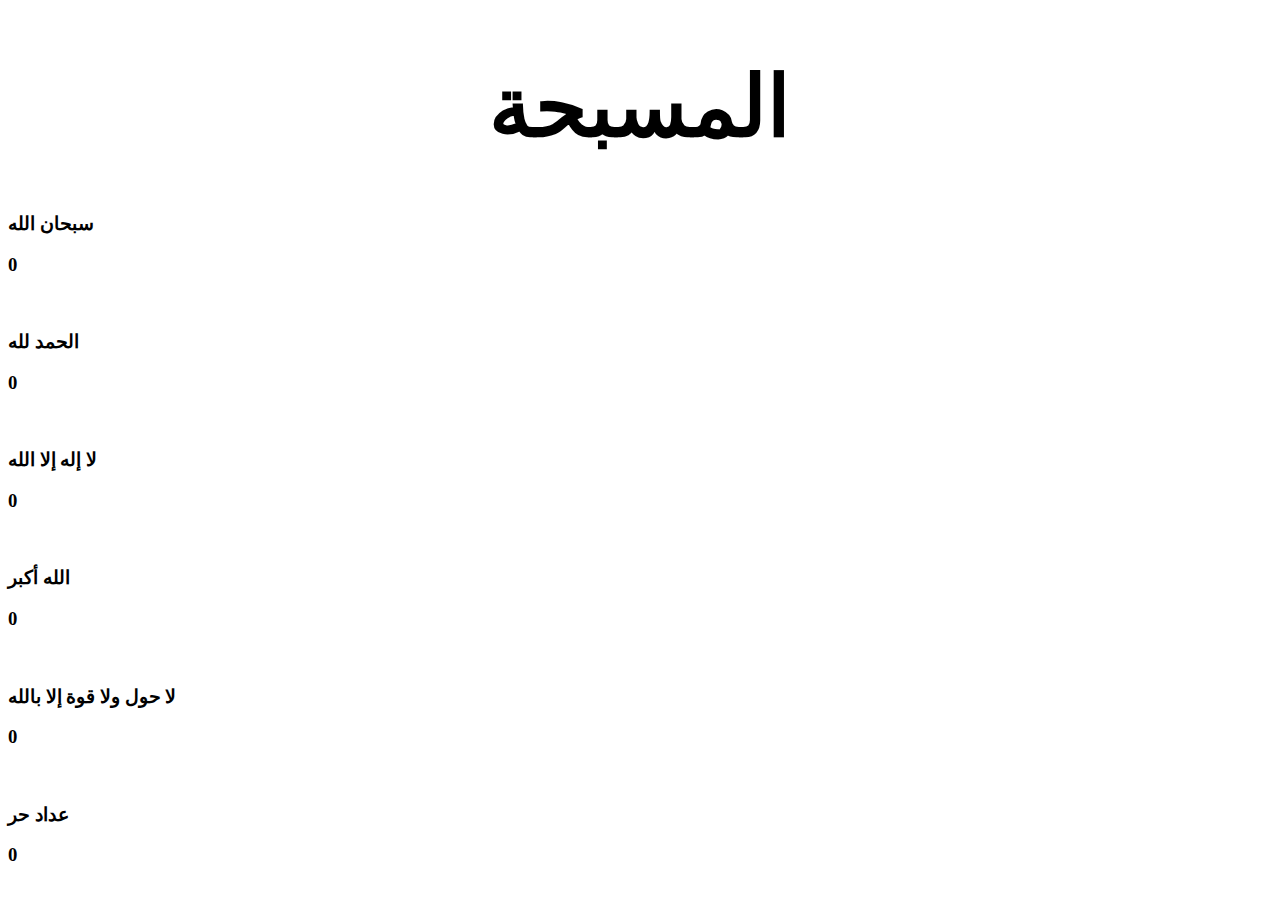
==== index.html @ f59a828e "Update app name" ====
<!DOCTYPE html>
<html lang="en">
    <head>
        <meta charset="UTF-8">
        <meta http-equiv="X-UA-Compatible" content="IE=edge">
        <meta name="viewport" content="width=device-width, initial-scale=1.0">
        <title>المِسْبَحَةُ</title>
        <link rel="stylesheet" href="style.css">
</head>
<body>
    <h1 class="none" id="title-id" style="font-size: 85px; text-align: center;"> المسبحة </h1>
    <div style="white-space: nowrap">

        <h3 class="child countable" id="sobhan" > سبحان الله</h3>
        <h3 id="tCount" class="child"> 0 </h3>
        <br>
        <h3 class="child countable" id="alhamd" > الحمد لله</h3>
        <h3 class="child" id="tCount" > 0 </h3>
        <br>
        <h3 id="laIlah" class="child countable"> لا إله إلا الله</h3>
        <h3 id="tCount" class="child" > 0 </h3>
        <br>
        <h3 id="allah" class="child countable" > الله أكبر</h3>
        <h3 id="tCount" class="child" > 0 </h3>
        <br>
        <h3 id="laHawl" class="child countable" > لا حول ولا قوة إلا بالله</h3>
        <h3 id="tCount" class="child"> 0 </h3>
        <br>
        <h3 id="counter" class="child countable" > عداد حر</h3>
        <h3 id="tCount" class="child"> 0 </h3>
        <br>
    </div>
        <script src="main.js"></script>
</body>
</html>
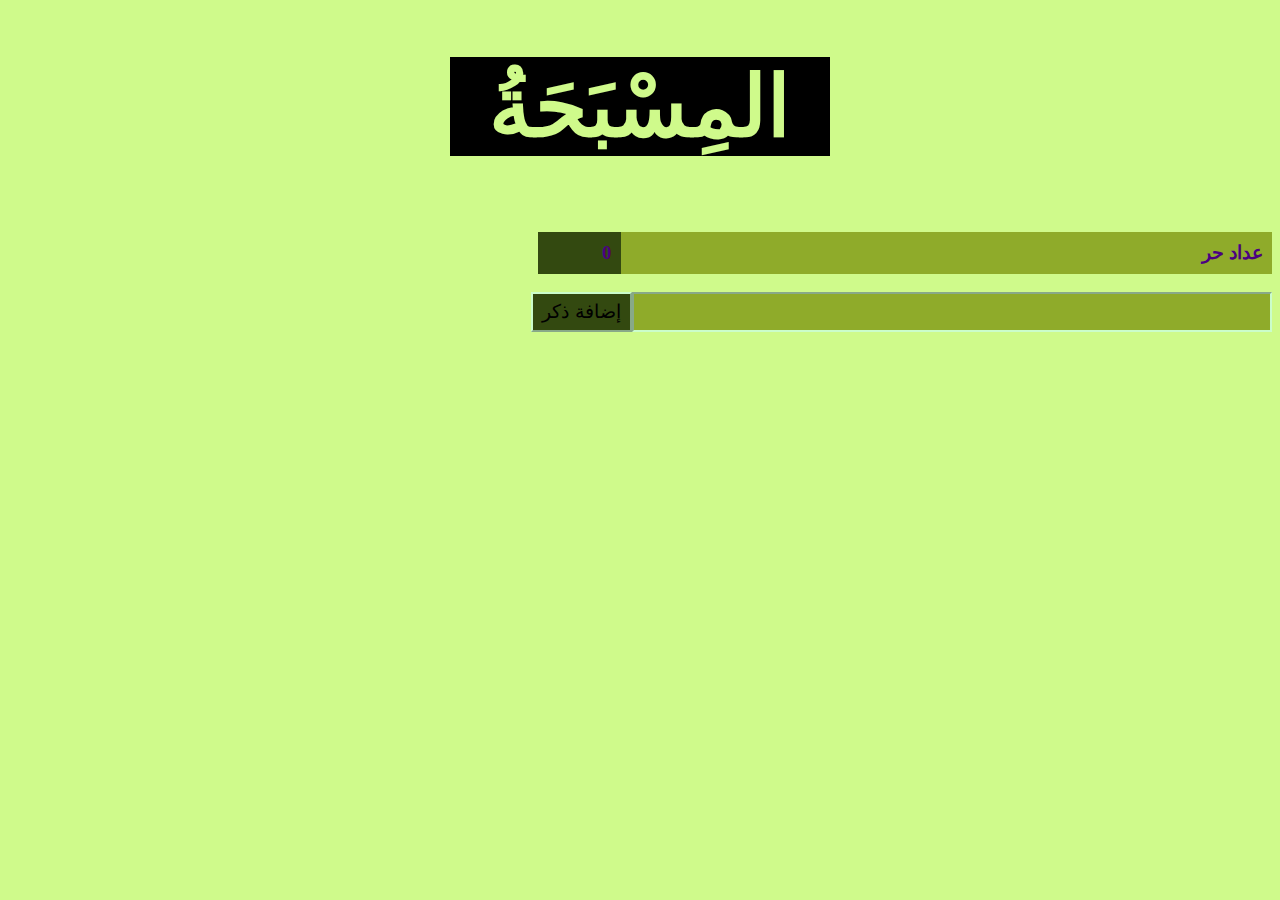
==== commit 91238aa7: "add some features" ====
--- a/index.html
+++ b/index.html
@@ -1,5 +1,5 @@
 <!DOCTYPE html>
-<html lang="en">
+<html lang="ar">
     <head>
         <meta charset="UTF-8">
         <meta http-equiv="X-UA-Compatible" content="IE=edge">
@@ -8,28 +8,14 @@
         <link rel="stylesheet" href="style.css">
 </head>
 <body>
-    <h1 class="none" id="title-id" style="font-size: 85px; text-align: center;"> المسبحة </h1>
+    <h1 class="title" id="title-id" > المِسْبَحَةُ </h1>
     <div style="white-space: nowrap">
 
-        <h3 class="child countable" id="sobhan" > سبحان الله</h3>
-        <h3 id="tCount" class="child"> 0 </h3>
-        <br>
-        <h3 class="child countable" id="alhamd" > الحمد لله</h3>
-        <h3 class="child" id="tCount" > 0 </h3>
-        <br>
-        <h3 id="laIlah" class="child countable"> لا إله إلا الله</h3>
-        <h3 id="tCount" class="child" > 0 </h3>
-        <br>
-        <h3 id="allah" class="child countable" > الله أكبر</h3>
-        <h3 id="tCount" class="child" > 0 </h3>
-        <br>
-        <h3 id="laHawl" class="child countable" > لا حول ولا قوة إلا بالله</h3>
-        <h3 id="tCount" class="child"> 0 </h3>
-        <br>
-        <h3 id="counter" class="child countable" > عداد حر</h3>
-        <h3 id="tCount" class="child"> 0 </h3>
-        <br>
+        <h3 id="counter" class=" countable" > عداد حر</h3>
+        <h3 id="tCount" class="counter"> 0 </h3>
     </div>
-        <script src="main.js"></script>
+    <br>
+    <input class="input">
+    <script src="main.js"></script>
 </body>
 </html>--- a/style.css
+++ b/style.css
@@ -0,0 +1,58 @@
+body {
+    background-color: #cffa8b;
+}
+h1 {
+    font-size: 85px;
+    color: #cffa8b;
+    background-color: black;
+    text-align: center;
+    margin-left: 35%;
+    margin-right: 35%;
+}
+h3 {
+    color: indigo;
+    padding: 10px ;
+    font-size: 50;
+    padding-right: 1ch;
+    text-align: right;
+    float: right;
+}
+
+.countable {
+    white-space: nowrap;
+    width: 50%;
+    background-color: #7f9711cb;
+}
+
+#tCount {
+    background-color: #334910;
+    width: 5%;
+    margin-left: 40%;
+}
+
+.input {
+    float: right;
+    width: 50%;
+    font-size: larger;
+    background-color: #7f9711cb;
+    color: indigo;
+    text-align: right;
+    padding-bottom: 7px;
+    padding-top: 7px;
+    border-color: #cbfdcb;
+}
+.btn {
+    border-color: #334910;
+    float: right;
+    width: 8%;
+    font-size: larger;
+    font-weight: 00;
+    background-color: #334910;
+    padding-top: 6px;
+    padding-bottom: 7px;
+    box-sizing: border-box;
+    text-align: center;
+    border-color: #cbfdcb;
+    margin-bottom: 1%;
+
+}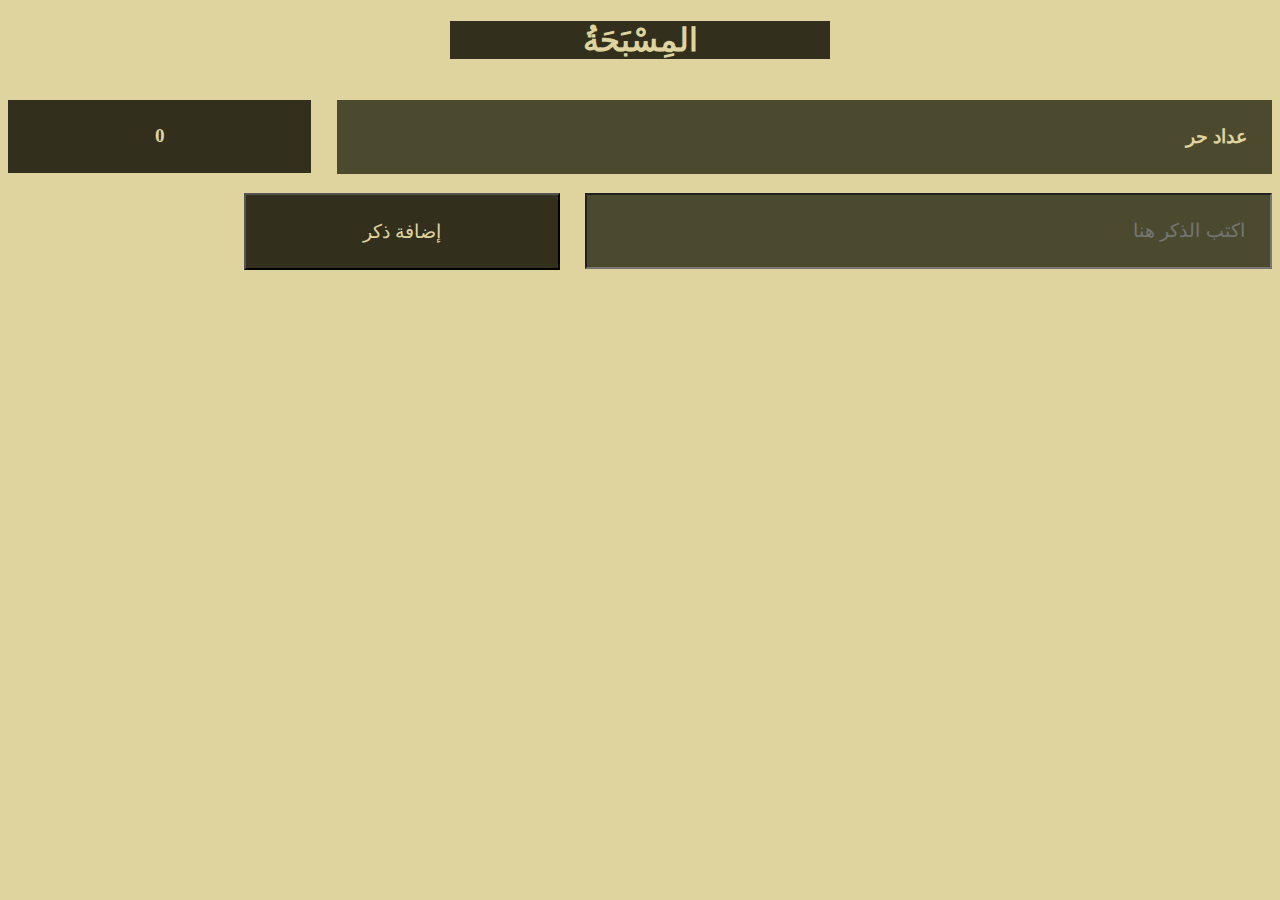
==== commit 3754c1ce: "add placeholder_HTML + relative style" ====
--- a/index.html
+++ b/index.html
@@ -15,7 +15,7 @@
         <h3 id="tCount" class="counter"> 0 </h3>
     </div>
     <br>
-    <input class="input">
+    <input class="input" placeholder="اكتب الذكر هنا">
     <script src="main.js"></script>
 </body>
 </html>--- a/style.css
+++ b/style.css
@@ -1,58 +1,68 @@
 body {
-    background-color: #cffa8b;
+    background-color: #dfd49e;
 }
 h1 {
-    font-size: 85px;
-    color: #cffa8b;
-    background-color: black;
+    font-size: xx-large;
+    font-weight: bold;
+    color: #dfd49e;
+    background-color: #32301c;
     text-align: center;
     margin-left: 35%;
     margin-right: 35%;
 }
-h3 {
-    color: indigo;
-    padding: 10px ;
-    font-size: 50;
-    padding-right: 1ch;
-    text-align: right;
-    float: right;
-}
 
 .countable {
+    float: right;
     white-space: nowrap;
-    width: 50%;
-    background-color: #7f9711cb;
+    width: 70%;
+    color: #dfd49e;
+    background-color: #4B4A2F;
+    
+    font-size: larger;
+    text-align: right;
+
+    padding: 2% ;
+    margin-left: 2%; 
+    height: 25%;
 }
 
 #tCount {
-    background-color: #334910;
-    width: 5%;
-    margin-left: 40%;
+    float: right;
+    white-space: nowrap;
+    width: 20%;
+    color: #dfd49e;
+    background-color: #32301c;
+    
+    font-size: larger;
+    text-align: center;
+    
+    padding: 2% ;
+    height: 25%;
 }
 
+.btn, .input {
+    white-space: nowrap;
+    float: right;
+    width: 25%;
+    height: 20%;
+    font-size: larger;
+    background-color: #32301c;
+    color: #dfd49e;
+    text-align: center;
+    
+    padding: 2% ;
+    
+}
 .input {
-    float: right;
     width: 50%;
-    font-size: larger;
-    background-color: #7f9711cb;
-    color: indigo;
+    background-color: #4B4A2F;
     text-align: right;
-    padding-bottom: 7px;
-    padding-top: 7px;
-    border-color: #cbfdcb;
+    margin-left: 2%;
 }
-.btn {
-    border-color: #334910;
-    float: right;
-    width: 8%;
-    font-size: larger;
-    font-weight: 00;
-    background-color: #334910;
-    padding-top: 6px;
-    padding-bottom: 7px;
-    box-sizing: border-box;
-    text-align: center;
-    border-color: #cbfdcb;
-    margin-bottom: 1%;
 
-}+
+@media screen and (max-width: 300) {
+    .input, .btn {
+      width: 100%; /* The width is 100%, when the viewport is 300 or smaller */
+    }
+  }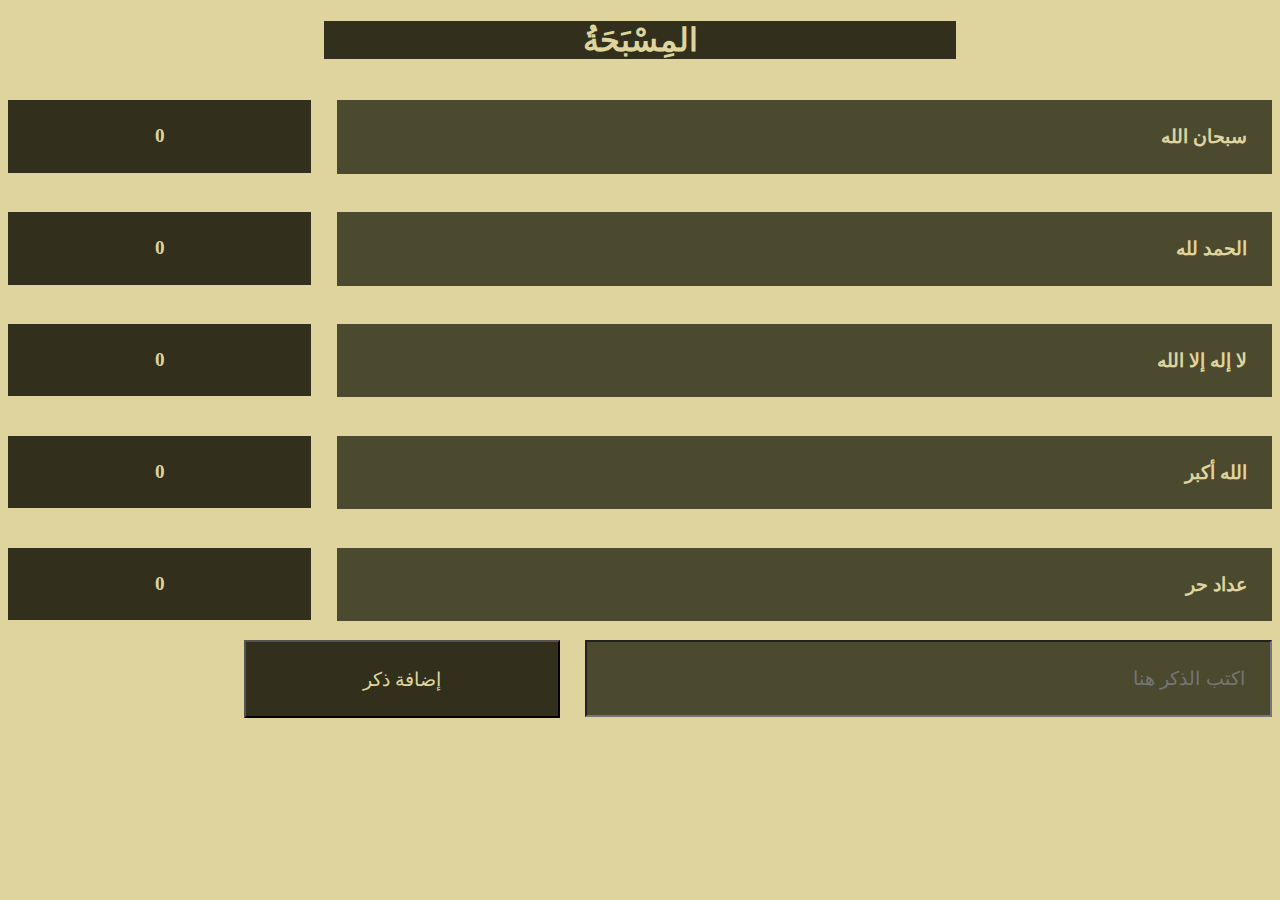
==== commit 057afa26: "make it responsive + fix a bug" ====
--- a/index.html
+++ b/index.html
@@ -11,11 +11,25 @@
     <h1 class="title" id="title-id" > المِسْبَحَةُ </h1>
     <div style="white-space: nowrap">
 
+        <h3 id="counter" class=" countable" > سبحان الله </h3>
+        <h3 id="tCount" class="counter"> 0 </h3>
+
+        <h3 id="counter" class=" countable" > الحمد لله </h3>
+        <h3 id="tCount" class="counter"> 0 </h3>
+
+        <h3 id="counter" class=" countable" > لا إله إلا الله </h3>
+        <h3 id="tCount" class="counter"> 0 </h3>
+
+        <h3 id="counter" class=" countable" > الله أكبر </h3>
+        <h3 id="tCount" class="counter"> 0 </h3>
+
         <h3 id="counter" class=" countable" > عداد حر</h3>
         <h3 id="tCount" class="counter"> 0 </h3>
+
+        <input class="input" placeholder="اكتب الذكر هنا">
+        
     </div>
     <br>
-    <input class="input" placeholder="اكتب الذكر هنا">
     <script src="main.js"></script>
 </body>
 </html>--- a/style.css
+++ b/style.css
@@ -1,14 +1,14 @@
 body {
     background-color: #dfd49e;
 }
-h1 {
+.title {
     font-size: xx-large;
     font-weight: bold;
     color: #dfd49e;
     background-color: #32301c;
     text-align: center;
-    margin-left: 35%;
-    margin-right: 35%;
+    margin-left: 25%;
+    margin-right: 25%;
 }
 
 .countable {
@@ -61,8 +61,14 @@
 }
 
 
-@media screen and (max-width: 300) {
-    .input, .btn {
-      width: 100%; /* The width is 100%, when the viewport is 300 or smaller */
-    }
-  }+@media screen and (max-width: 450px) {
+.btn {
+    width: 30%;  /*The width is 100%, when the viewport is 300px or smaller */ 
+}
+.input {
+    width: 50;
+}
+.title {
+    width: 50%;  /*The width is 100%, when the viewport is 300px or smaller */ 
+}
+} 